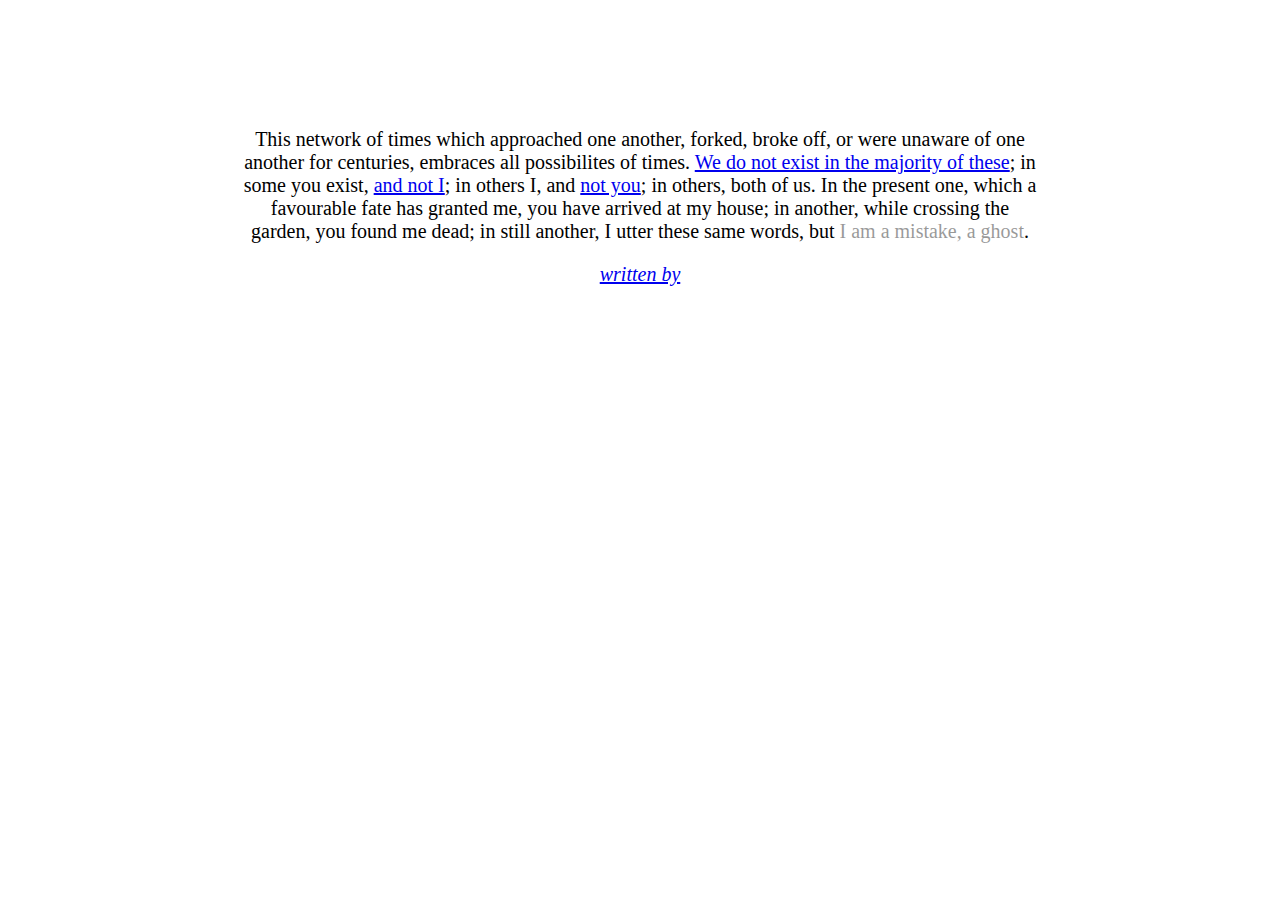
==== excerpt/index.html @ 4f17269b "Add file to HTML" ====
<!DOCTYPE html>
<html>
    <head>
        <meta charset="UTF-8">
        <title>Hypertext Concrete Poem Example</title>

        <!--This is a link to the css style sheet where you can make styling rules that will be applied to all pages-->
        <link rel="stylesheet" href="../css/style.css">

    </head>
    <body>

        <div class="centered-wrapper">
            <p>
                <!--These line breaks will not be respected in the HTML, just here for easy reading-->
                This network of times which approached one another, forked, broke off, 
                or were unaware of one another for centuries, embraces all possibilites 
                of times. <a href="#" class="dead-link" >We do not exist in the majority of these</a>; 
                in some you exist, <a href="#" class="dead-link" >and not I</a>; in others I, and <a href="#" class="dead-link" >not you</a>; 
                in others, both of us. In the present one, which a favourable fate has granted me, you 
                have arrived at my house; in another, while crossing the garden, you found me dead; in still another, 
                I utter these same words, but <span id="ghost" >I am a mistake, a ghost</span>.
            </p>
            <p>
                <a href="../author"><em>written by</em></a>
            </p>
        </div>

    </body>
</html>
---- css/style.css ----
/*This is a comment in CSS*/

body{
    font-family: Georgia, serif;
}

h1{
    font-size: 30px;
}

p{
    font-size: 20px;
}

.centered-wrapper{
    width:800px;
    margin: 0 auto;
    text-align: center;
    padding-top: 100px;
}

/* When giving a child element position absolute you should give the parent position value as well */
/* The child will then be positioned absolute in realtion to the box container of the parent */
/* positioning elements on the page is fundamental to understanding CSS: https://developer.mozilla.org/en-US/docs/Web/CSS/position */
.title{
    position: relative;
    width: 350px;
    text-align: left;
    margin: 0 auto;
}
.title a{
    position: absolute;
}
.title a.forking{
    left: 66%;
    top: -20px;
    rotate: -18deg;
}
.title a.paths{
    left: 78%;
    top: 30px;
    rotate: 22deg;
}

a.dead-link:hover{
    opacity: 0;
}

span#ghost{
    opacity: 0.4;
}
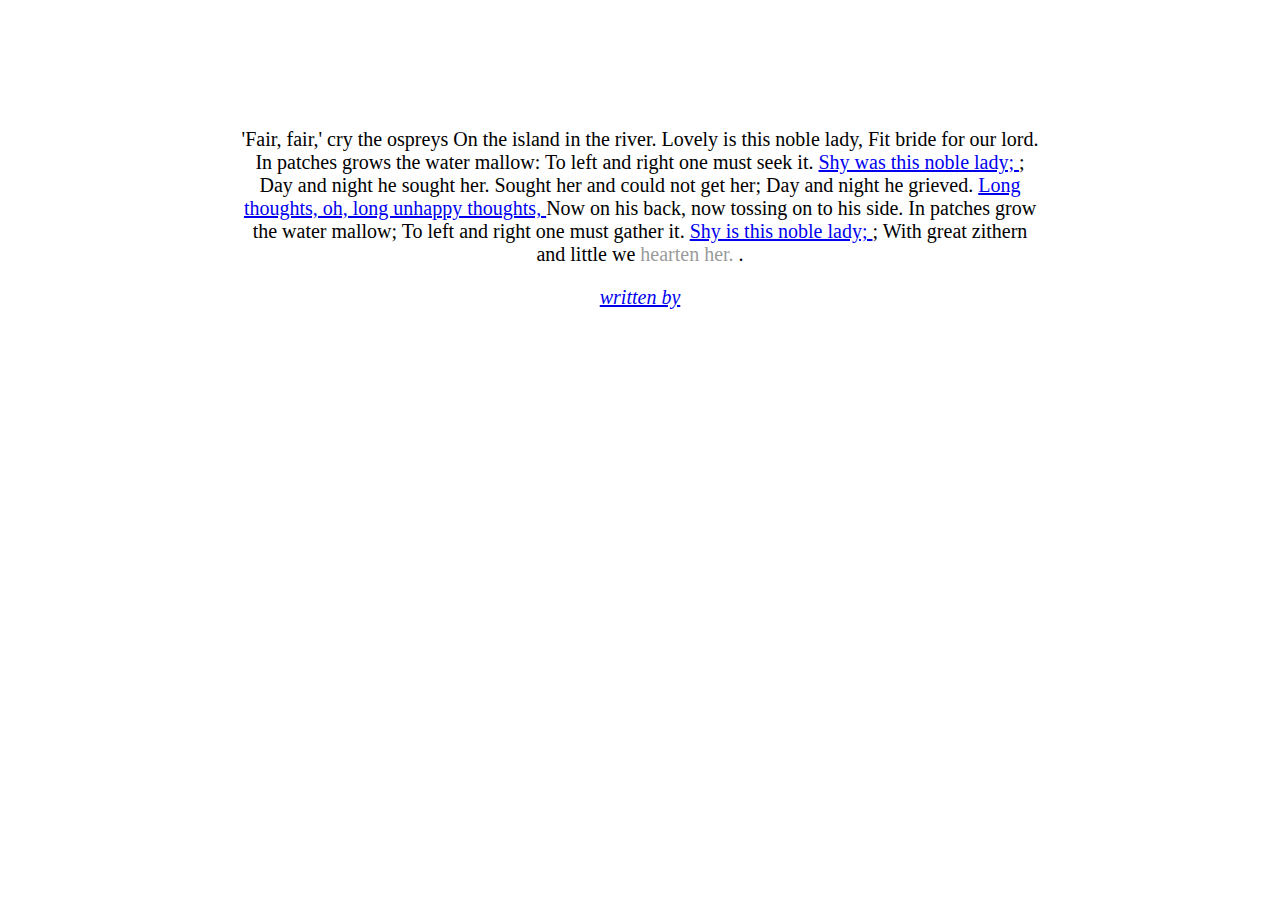
==== commit 8e85ddea: "change" ====
--- a/excerpt/index.html
+++ b/excerpt/index.html
@@ -13,13 +13,57 @@
         <div class="centered-wrapper">
             <p>
                 <!--These line breaks will not be respected in the HTML, just here for easy reading-->
-                This network of times which approached one another, forked, broke off, 
-                or were unaware of one another for centuries, embraces all possibilites 
-                of times. <a href="#" class="dead-link" >We do not exist in the majority of these</a>; 
-                in some you exist, <a href="#" class="dead-link" >and not I</a>; in others I, and <a href="#" class="dead-link" >not you</a>; 
-                in others, both of us. In the present one, which a favourable fate has granted me, you 
-                have arrived at my house; in another, while crossing the garden, you found me dead; in still another, 
-                I utter these same words, but <span id="ghost" >I am a mistake, a ghost</span>.
+                'Fair, fair,' cry the ospreys
+
+On the island in the river.
+
+Lovely is this noble lady,
+
+Fit bride for our lord.
+
+ 
+
+In patches grows the water mallow:
+
+To left and right one must seek it.
+
+<a href="#" class="dead-link" >
+    Shy was this noble lady;
+</a>; 
+
+
+Day and night he sought her.
+
+ 
+
+Sought her and could not get her;
+
+Day and night he grieved.
+
+<a href="#" class="dead-link" >
+    Long thoughts, oh, long unhappy thoughts,
+</a>
+
+
+Now on his back, now tossing on to his side.
+
+ 
+
+In patches grow the water mallow;
+
+To left and right one must gather it.
+
+<a href="#" class="dead-link" >
+    Shy is this noble lady;
+</a>; 
+
+
+With great zithern and little we 
+<span id="ghost" >
+    hearten her.
+</span>.
+               
+                 
             </p>
             <p>
                 <a href="../author"><em>written by</em></a>
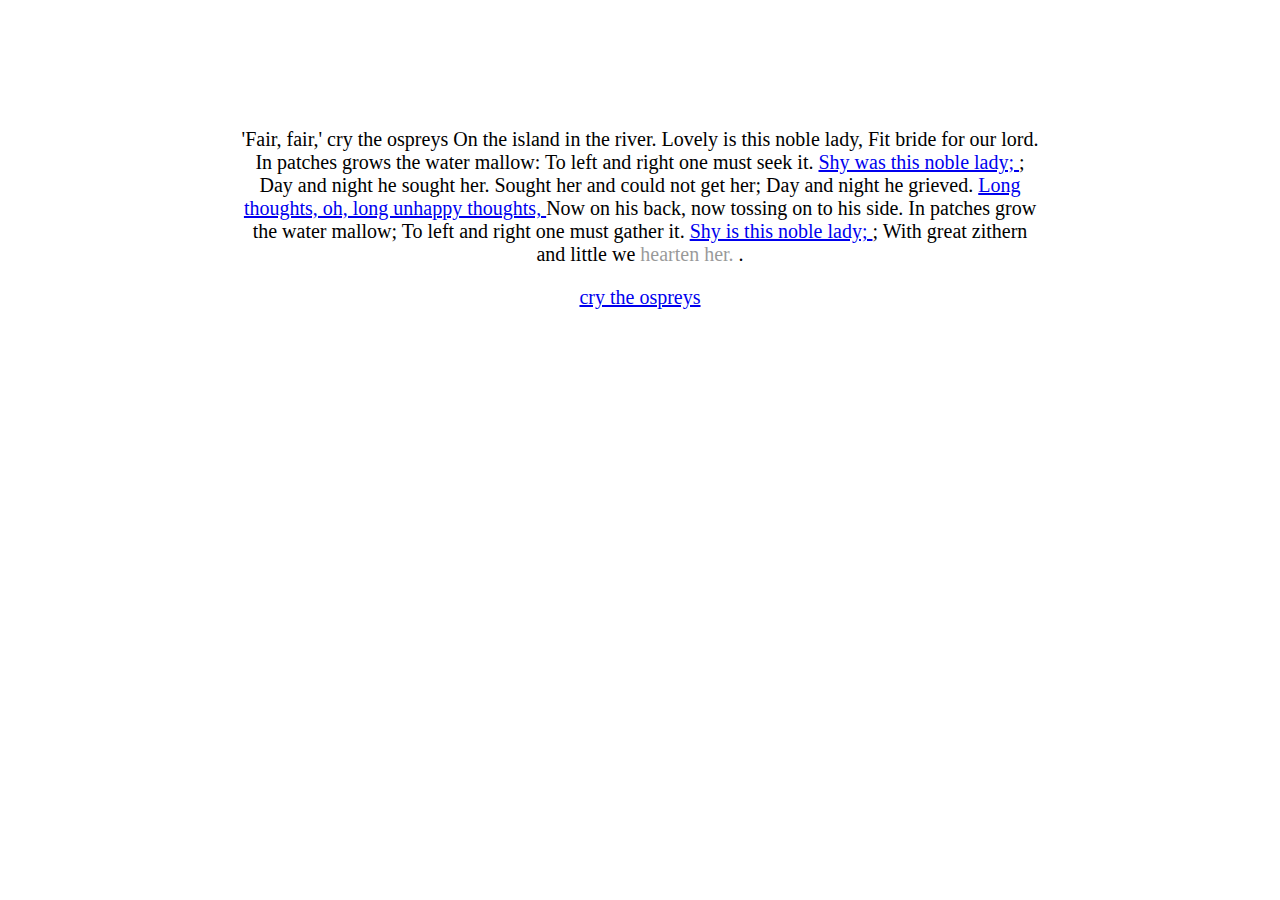
==== commit 60dc54ae: "change" ====
--- a/excerpt/index.html
+++ b/excerpt/index.html
@@ -66,7 +66,7 @@
                  
             </p>
             <p>
-                <a href="../author"><em>written by</em></a>
+                <a href="../author">cry the ospreys<em></em></a>
             </p>
         </div>
 
--- a/css/style.css
+++ b/css/style.css
@@ -6,7 +6,7 @@
 }
 
 h1{
-    font-size: 30px;
+    font-size: 40px;
 }
 
 p{
@@ -32,15 +32,15 @@
 .title a{
     position: absolute;
 }
-.title a.forking{
-    left: 66%;
-    top: -20px;
-    rotate: -18deg;
+.title a. Shih Ching{
+    left: 76%;
+    top: 80px;
+    rotate: -8deg;
 }
-.title a.paths{
-    left: 78%;
-    top: 30px;
-    rotate: 22deg;
+.title a.Cry {
+    left: 28%;
+    top: 180px;
+    rotate: 42deg;
 }
 
 a.dead-link:hover{
